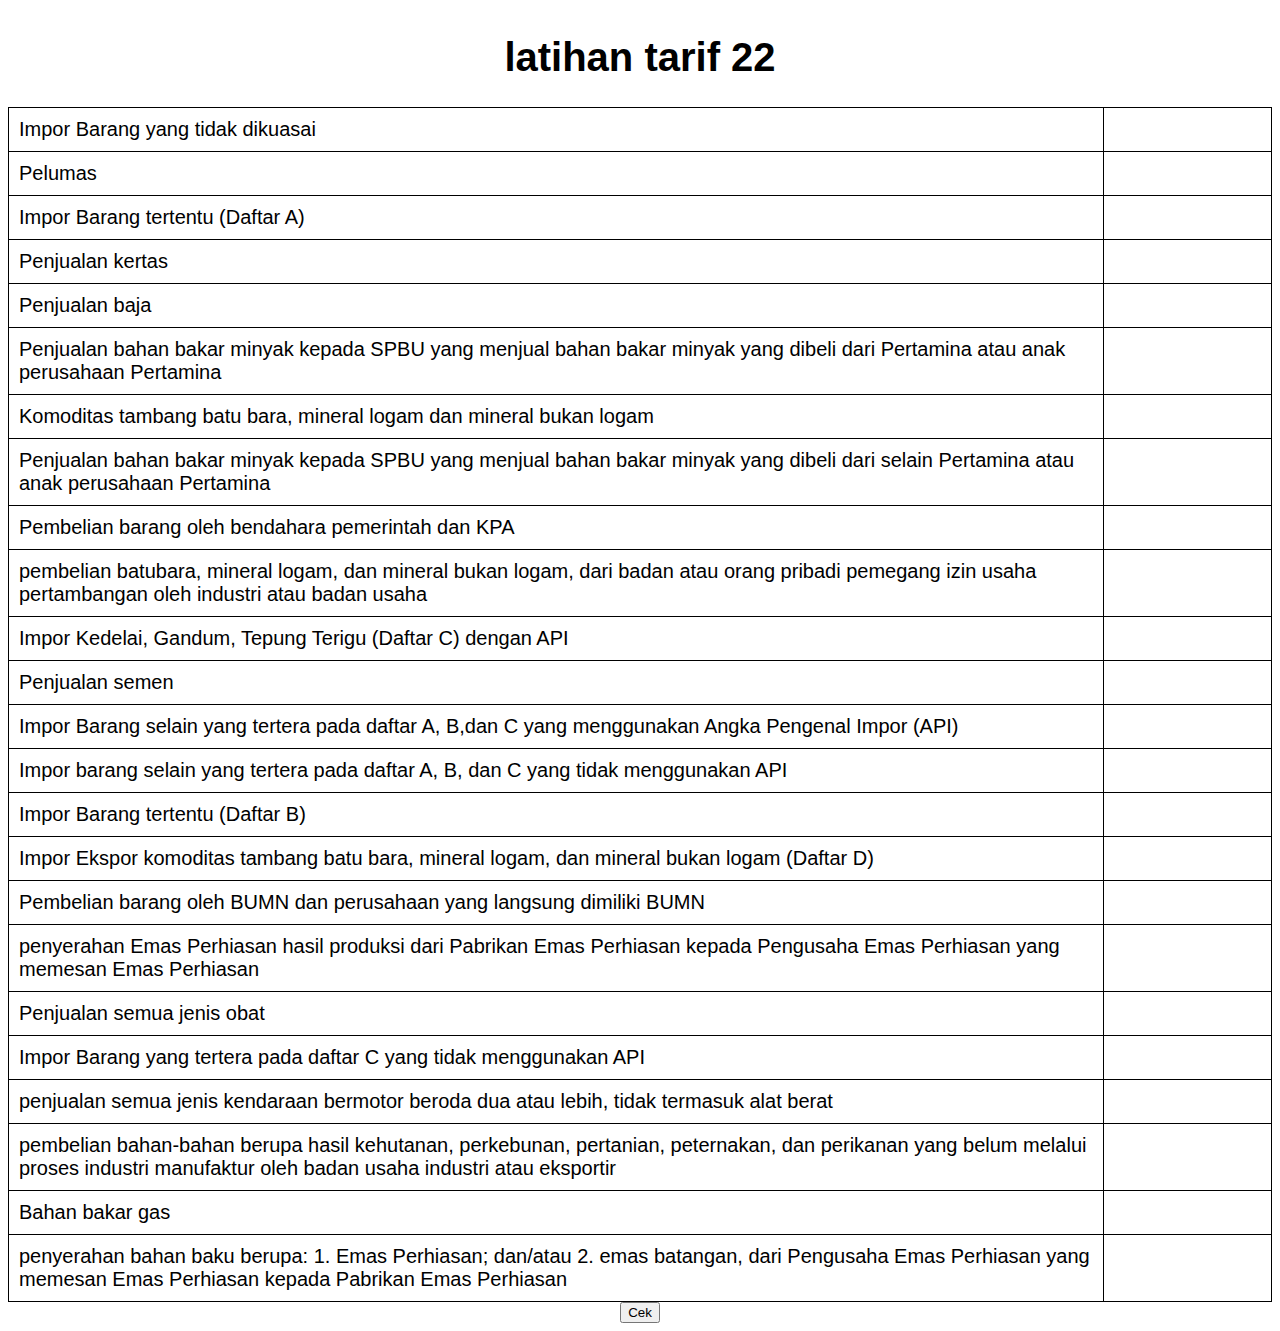
==== latihan-pajak/index.html @ be09abca "Add files via upload" ====
<!DOCTYPE html>
<html lang="en">
<head>
  <meta charset="UTF-8">
  <meta name="viewport" content="width=device-width, initial-scale=1.0">
  <link rel="stylesheet" href="style.css">
  <title>Belajar Pajak</title>
</head>
<body>
  <h1>latihan tarif 22</h1>
  <section id="tarif22">
  </section>
  <button onclick="validatePPH22()">Cek</button>
</body>
<script src="script.js"></script>
</html>
---- latihan-pajak/style.css ----
.salah{
  color: red;
}

.bener{
  color: green;
}
#tarif22{
  border-collapse: collapse;
}
#tarif22 tr td{
  border: 1px solid black;
  padding: 10px;
}
#tarif22 tr td:nth-child(2){
  padding:0;
}
input{
  width: 90%;
  height: 100%;
  padding-top: 10px;
  padding-bottom: 10px;
  text-align: center;
  font-size: 20px;
  border: none;
}
body{
  font-family: Arial, Helvetica, sans-serif;
  font-size: 20px;
  display: flex;
  flex-direction: column;
  align-items: center;
}
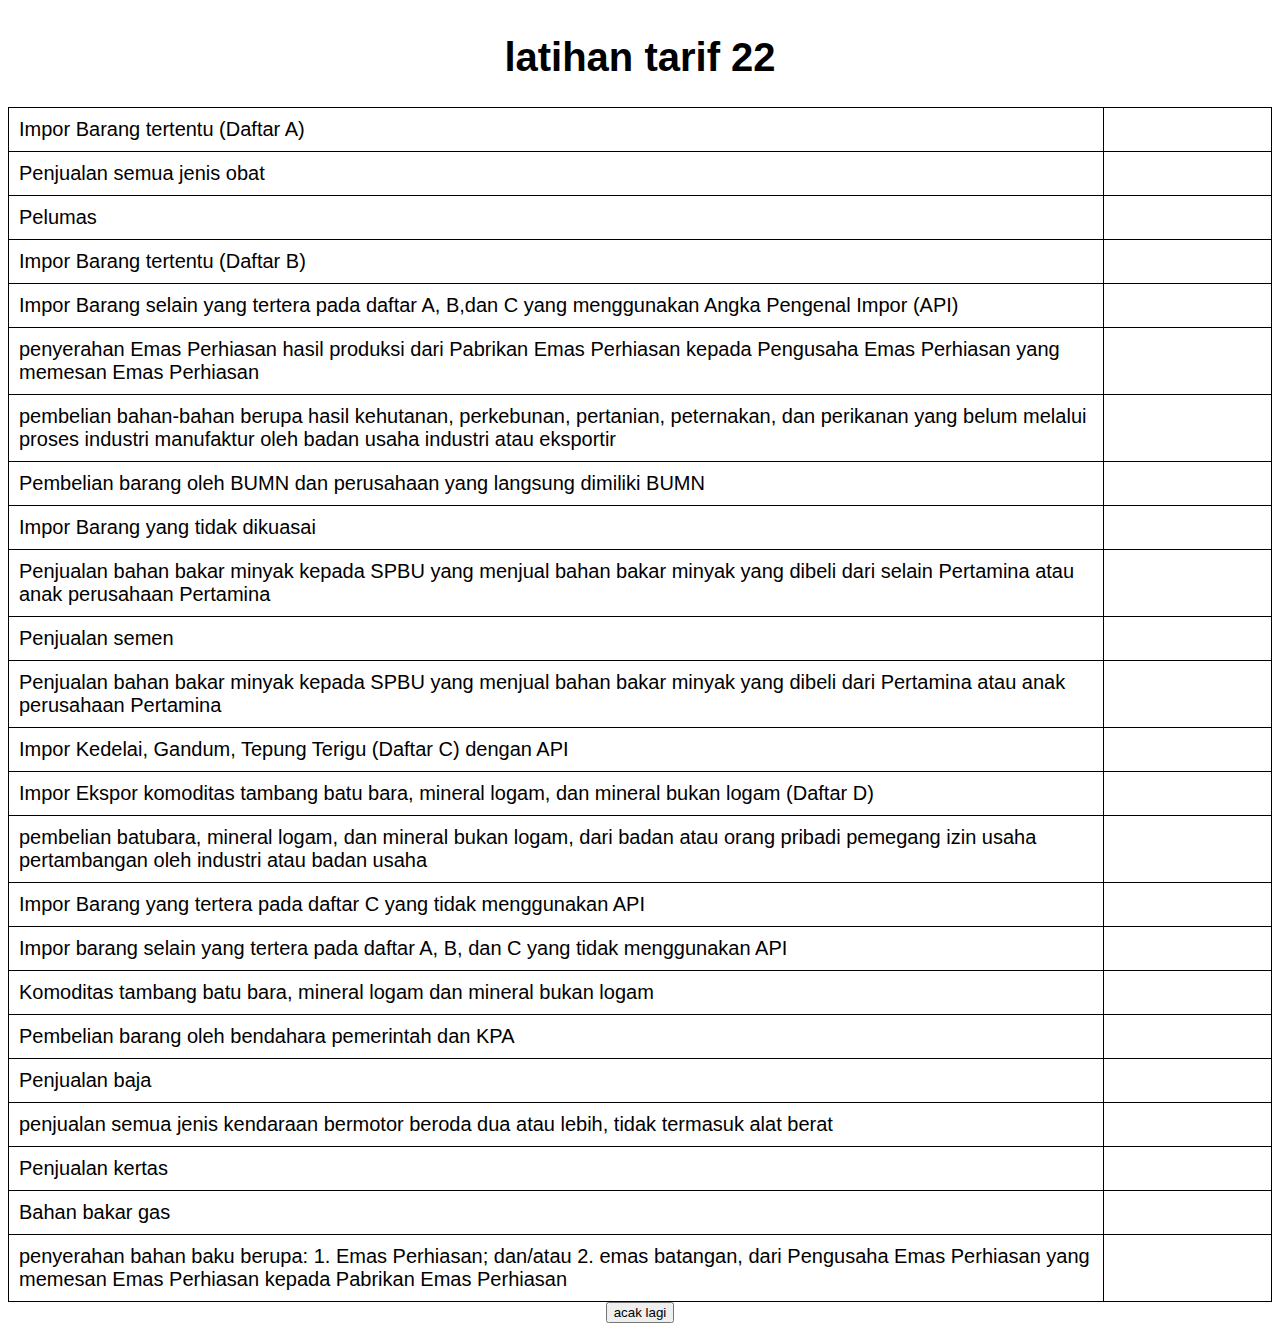
==== commit e6489d00: "Add files via upload" ====
--- a/latihan-pajak/index.html
+++ b/latihan-pajak/index.html
@@ -10,7 +10,7 @@
   <h1>latihan tarif 22</h1>
   <section id="tarif22">
   </section>
-  <button onclick="validatePPH22()">Cek</button>
+  <button onclick="printPPH22()">acak lagi</button>
 </body>
 <script src="script.js"></script>
 </html>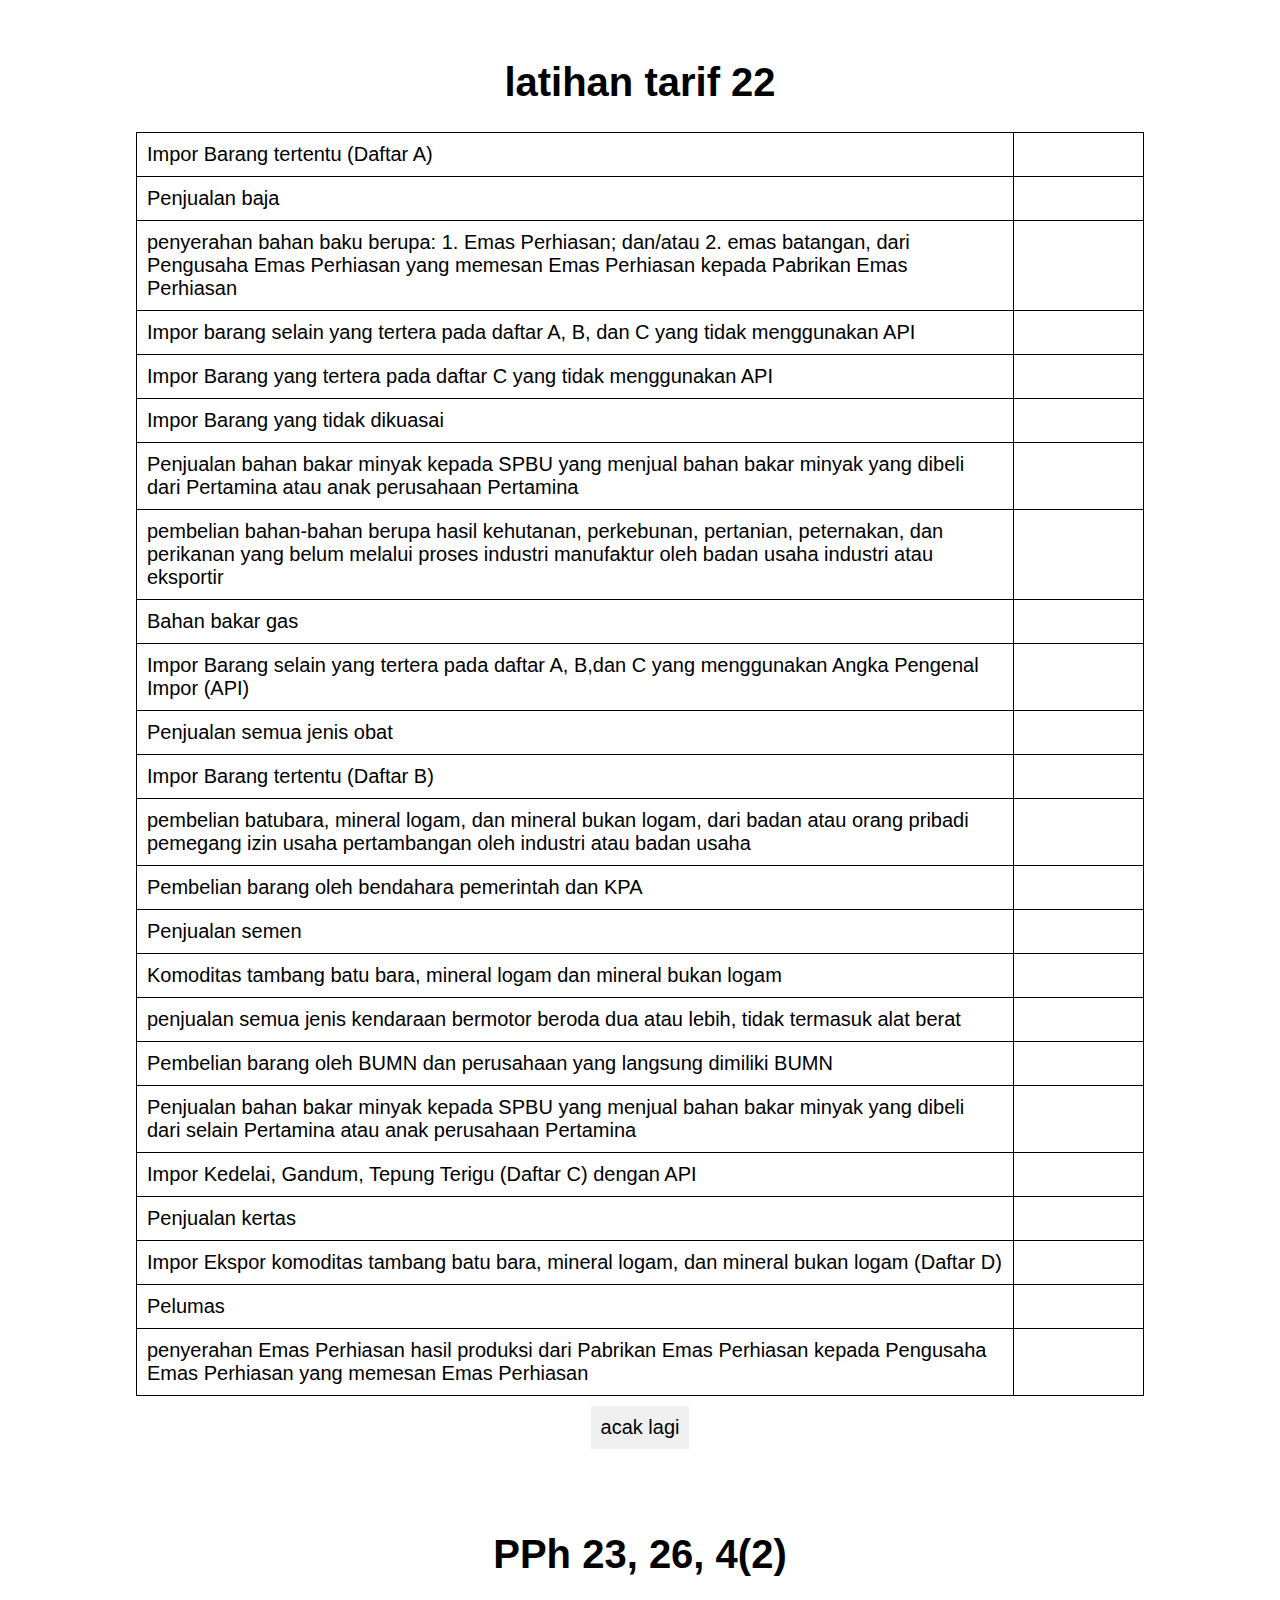
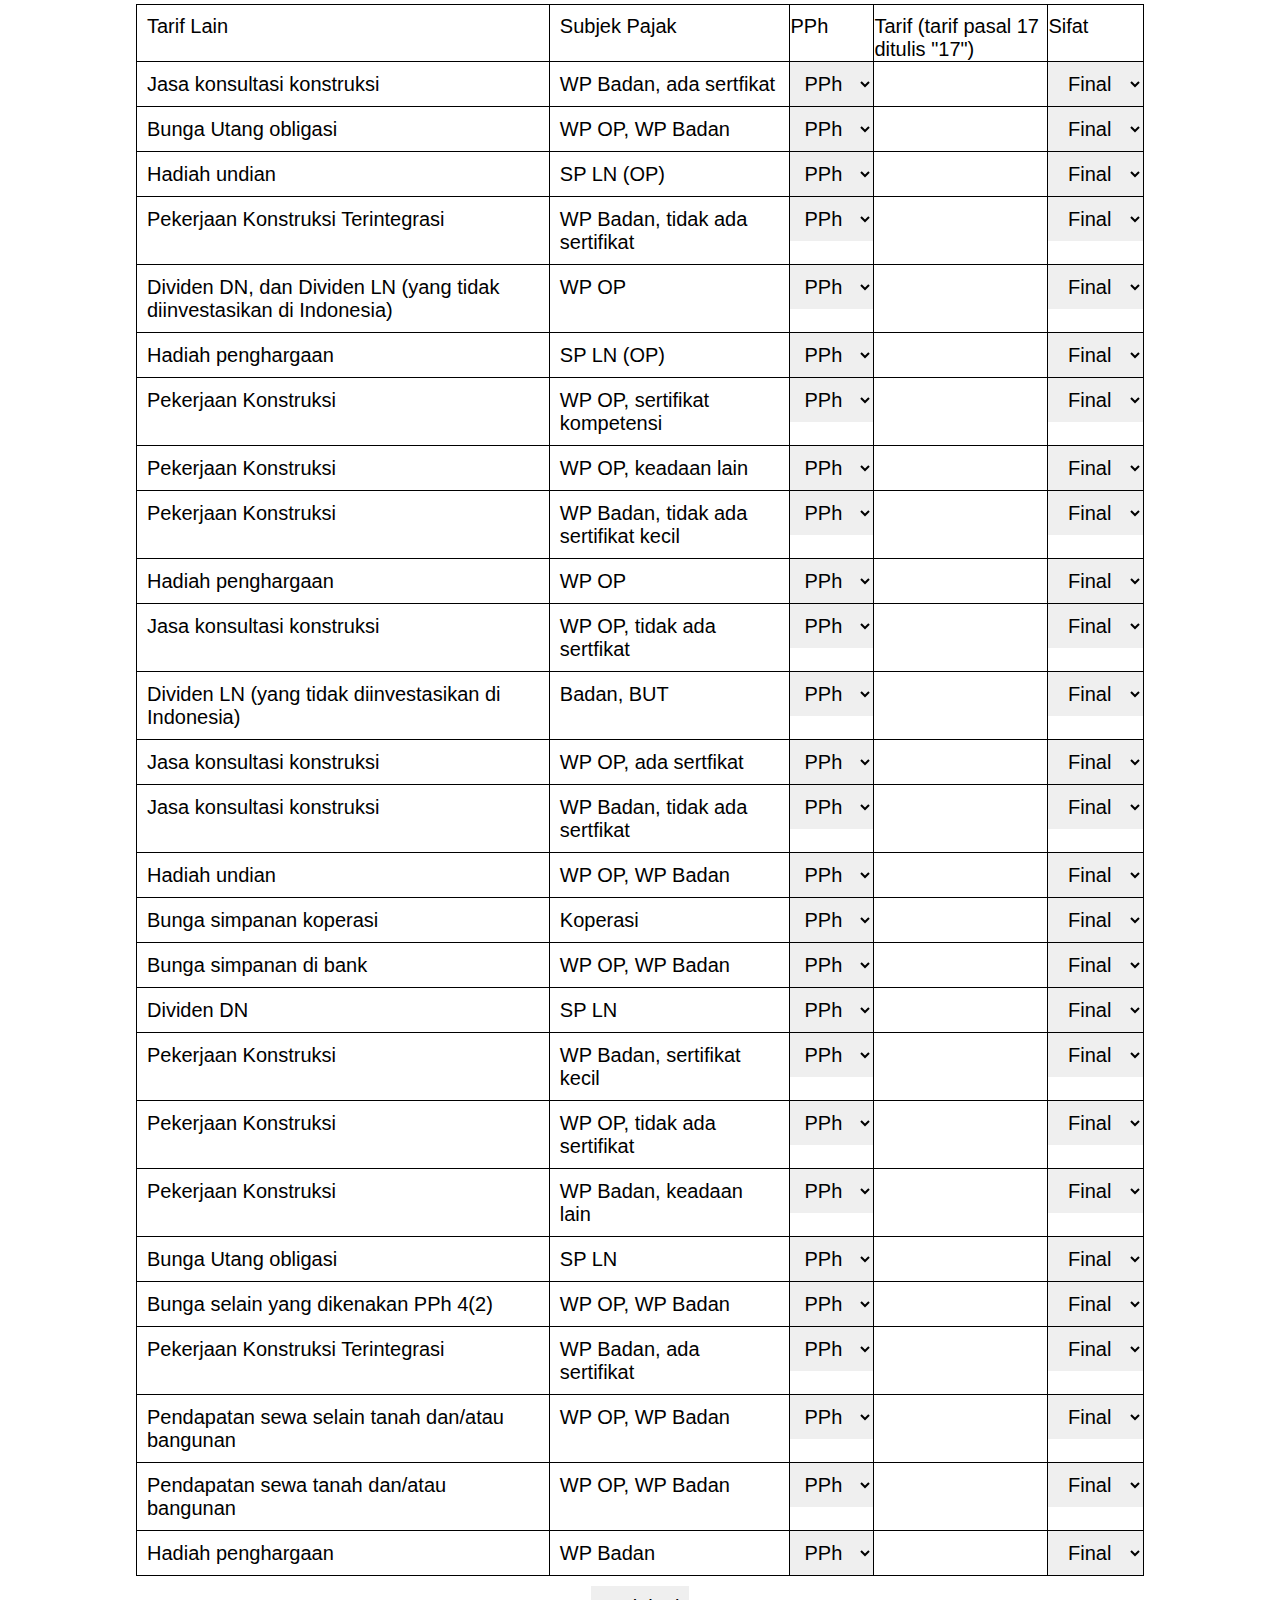
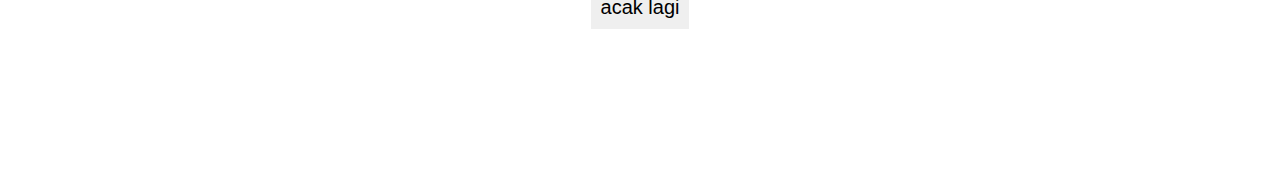
==== commit d7117e28: "Add files via upload" ====
--- a/latihan-pajak/index.html
+++ b/latihan-pajak/index.html
@@ -11,6 +11,11 @@
   <section id="tarif22">
   </section>
   <button onclick="printPPH22()">acak lagi</button>
+  <br><br>
+  <h1>PPh 23, 26, 4(2)</h1>
+  <section id="tarifLain">
+  </section>
+  <button onclick="printTarifLain()">acak lagi</button>
 </body>
 <script src="script.js"></script>
 </html>--- a/latihan-pajak/style.css
+++ b/latihan-pajak/style.css
@@ -30,4 +30,31 @@
   display: flex;
   flex-direction: column;
   align-items: center;
+  padding: 10vw;
+  padding-top: 2vw;
+}
+#tarifLain{
+  border-collapse: collapse;
+}
+#tarifLain tr td{
+  border: 1px solid black;
+  padding: 10px;
+}
+#tarifLain tr td:nth-child(3), #tarifLain tr td:nth-child(4), #tarifLain tr td:nth-child(5){
+  padding:0;
+}
+select{
+  width: 100%;
+  height: 100%;
+  padding: 10px;
+  text-align: center;
+  font-size: 20px;
+  border: none;
+}
+button{
+  padding: 10px;
+  font-size: 20px;
+  border: none;
+  margin-top: 10px;
+  margin-bottom: 10px;
 }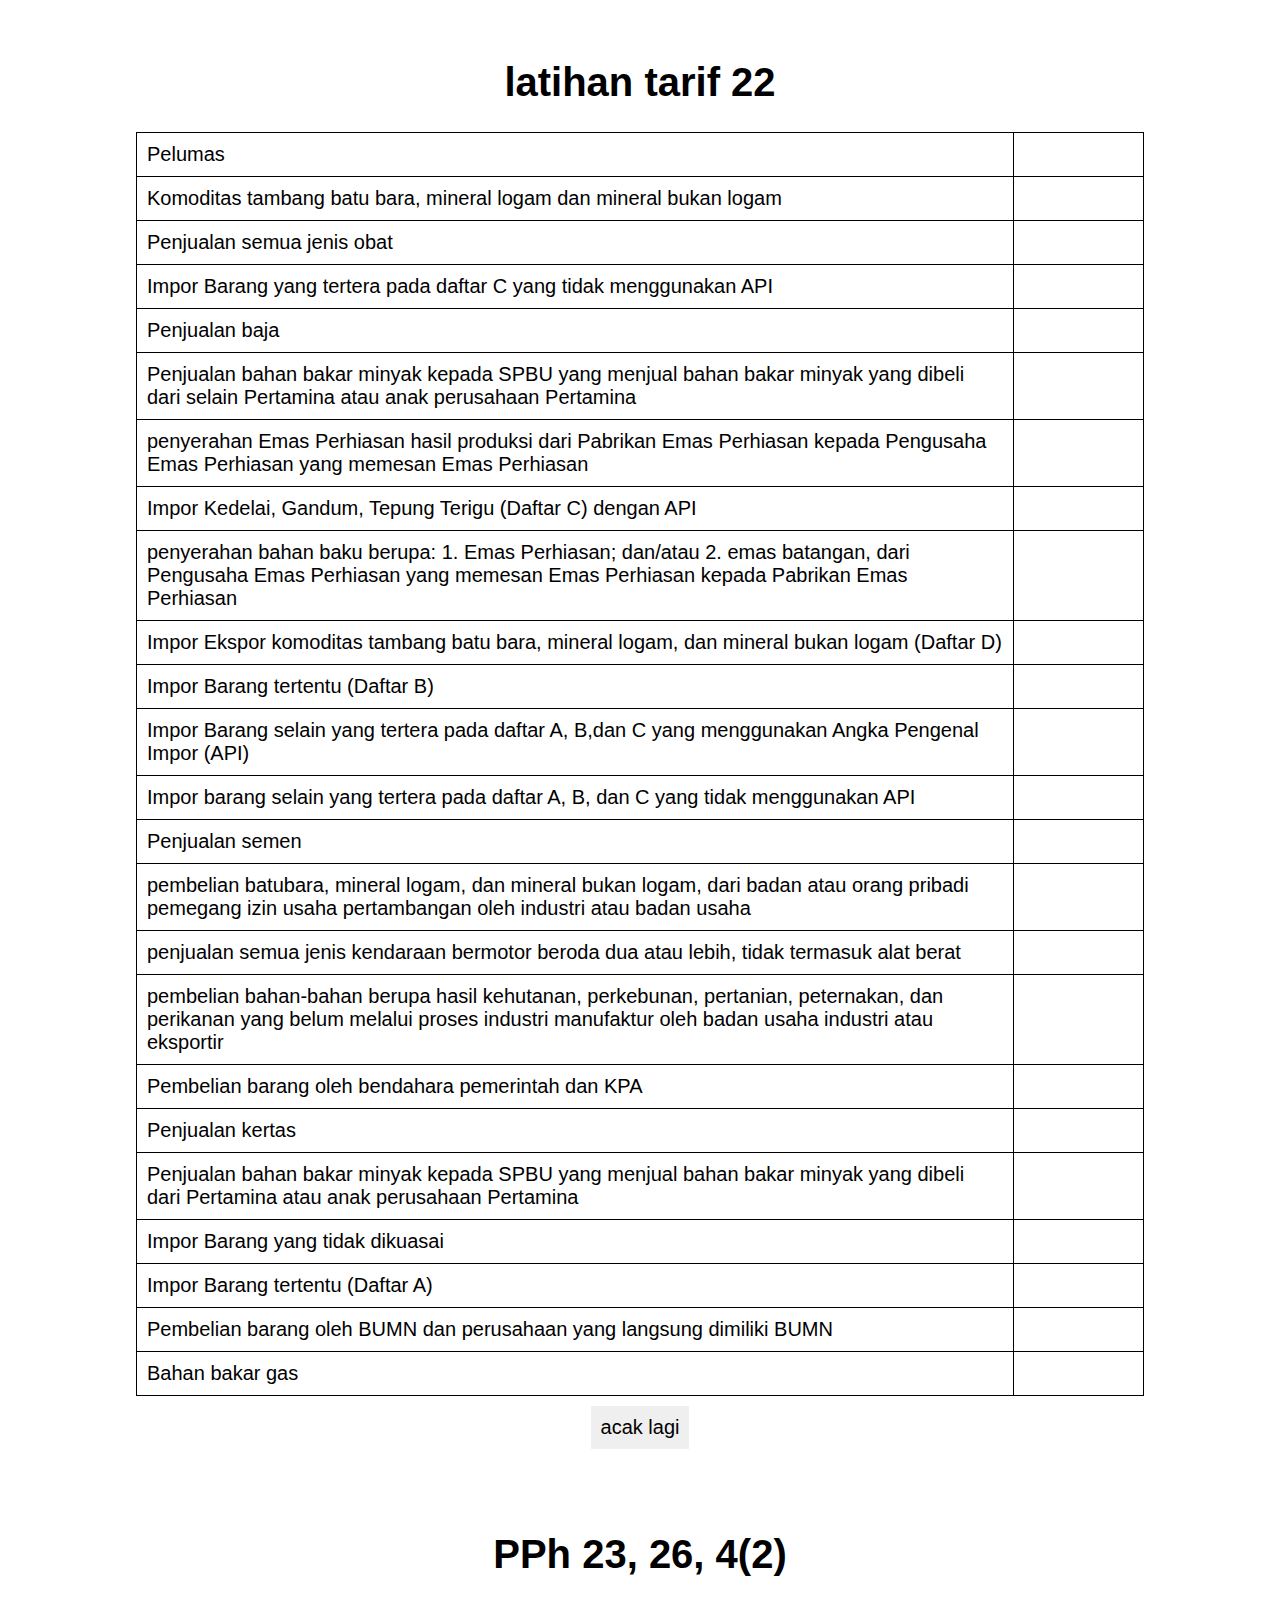
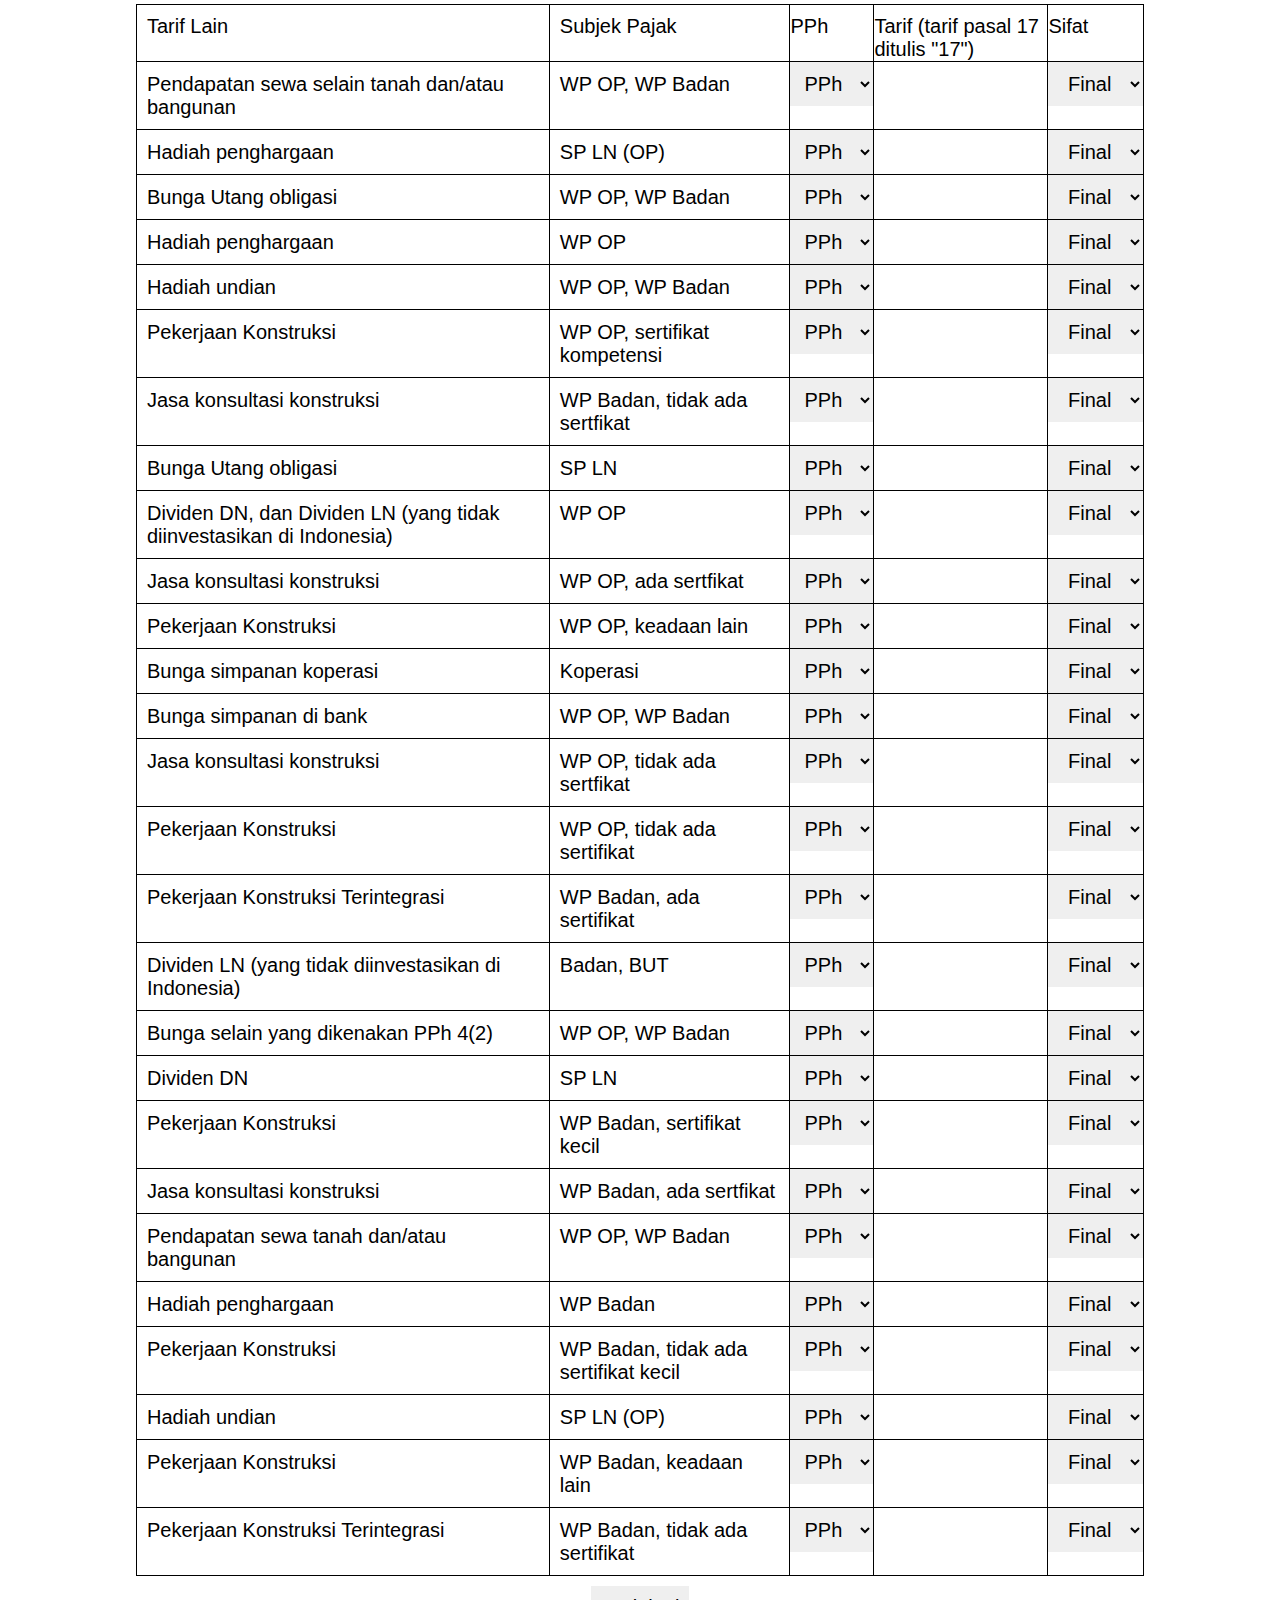
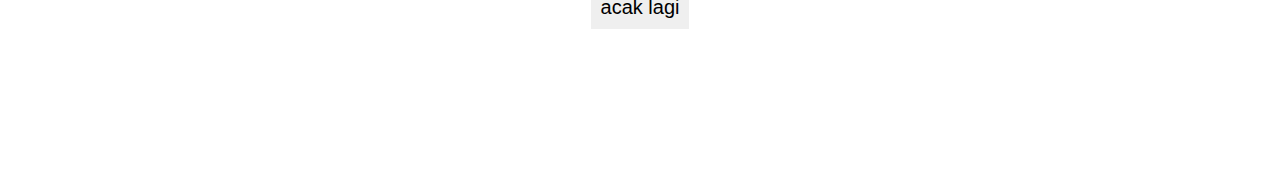
==== commit 02fbee73: "Add files via upload" ====
--- a/latihan-pajak/index.html
+++ b/latihan-pajak/index.html
@@ -10,7 +10,7 @@
   <h1>latihan tarif 22</h1>
   <section id="tarif22">
   </section>
-  <button onclick="printPPH22()">acak lagi</button>
+  <button onclick="printPPh22()">acak lagi</button>
   <br><br>
   <h1>PPh 23, 26, 4(2)</h1>
   <section id="tarifLain">
